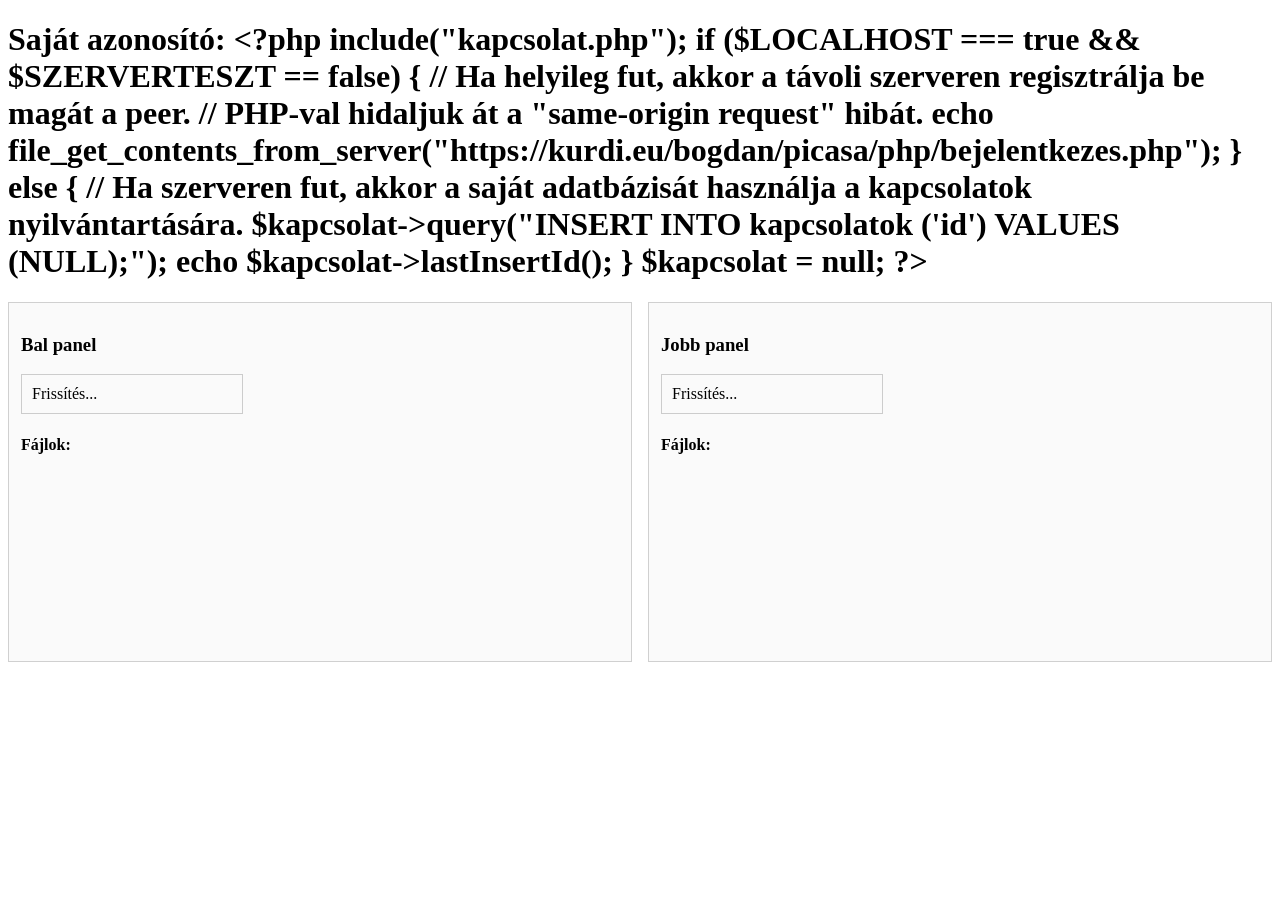
==== index.html @ ca661968 "Add a two-pane commander UI with separate peer lists and per-pane file rendering" ====
<!DOCTYPE html>
<html lang="hu">
 <head>
  <meta charset="utf-8">
  <title>Picasa (P2P Fényképmegosztó)</title>
  <script type="text/javascript" src="js/jquery.1.12.4.min.js"></script>
  <script type="text/javascript" src="js/webrtc.js"></script>
  <script type="text/javascript" src="js/kapcsolatok.js"></script>
  <script type="text/javascript" src="js/fajlkezelo.js"></script>
  <link rel="stylesheet" type="text/css" href="stiluslap.css">
  <style type="text/css">
    #commander {
      display: flex;
      gap: 16px;
      margin-top: 16px;
    }
    .pane {
      flex: 1 1 50%;
      border: 1px solid #d0d0d0;
      padding: 12px;
      box-sizing: border-box;
      min-height: 360px;
      background: #fafafa;
    }
    .peer-list {
      display: flex;
      flex-direction: column;
      gap: 6px;
      margin-bottom: 12px;
    }
    .peer-button {
      text-align: left;
      padding: 6px 8px;
      border: 1px solid #c8c8c8;
      background: #fff;
      cursor: pointer;
    }
    .peer-button.selected {
      background: #edf4ff;
      border-color: #7aa6ff;
      font-weight: bold;
    }
    .nagykeret {
      display: block;
    }
    .keret {
      display: flex;
      align-items: center;
      gap: 8px;
      margin: 6px 0;
      padding: 4px 0;
      border-bottom: 1px solid #eee;
    }
    .kiskep {
      width: 40px;
      height: 40px;
      display: inline-flex;
      align-items: center;
      justify-content: center;
      background: #f0f0f0;
      cursor: pointer;
      background-size: cover;
      background-position: center;
    }
    .nev {
      flex: 1;
      min-width: 0;
    }
    .datum {
      color: #666;
      font-size: 12px;
    }
  </style>
 </head>
<body>

<h1>Saját azonosító: <span id="sajat_id">...</span></h1>

<div id="commander">
  <div class="pane" id="pane-left">
    <h3>Bal panel</h3>
    <div id="peer-list-container-left" class="peer-list">Frissítés...</div>
    <h4>Fájlok:</h4>
    <div id="file-list-left"></div>
    <div id="kep_megjelenitese-left"></div>
  </div>

  <div class="pane" id="pane-right">
    <h3>Jobb panel</h3>
    <div id="peer-list-container-right" class="peer-list">Frissítés...</div>
    <h4>Fájlok:</h4>
    <div id="file-list-right"></div>
    <div id="kep_megjelenitese-right"></div>
  </div>
</div>

<script type="text/javascript">
bejelentkezes(function(){
  $("#sajat_id").text(sajat_id);
  Kapcsolatok.selectedPeer = {
    left: sajat_id,
    right: sajat_id
  };
  Fajlkezelo.mappatartalom_lekerdez_local("", "left");
  Fajlkezelo.mappatartalom_lekerdez_local("", "right");
  Kapcsolatok.kapcsolatok_periodikus_frissitese();
  Kapcsolatok.uzenetek_periodikus_olvasasa();
});
</script>
</body>
</html>
---- stiluslap.css ----
.peer-list { border: 1px solid #ccc; padding: 10px; width: 200px; cursor: pointer; }
.peer-item:hover { background: #eee; }
.keret {
  display: inline-block;
  margin: 10px;
  box-shadow: 2px 5px 10px 0px rgba(0,0,0,0.2);
}
.kiskep {
  width: 100px;
  height: 100px;
  text-align: center;
  background-repeat: no-repeat;
  background-position: center center;
  background-size: cover;
  border: 1px solid #eee;
}
.kiskep > span {
  font-size: 100px;
  line-height: 1em;
}
.nev {
  width: 100px;
  /* word-wrap: break-word; */ /* ha több sorban szeretnénk */
  white-space: nowrap;
  overflow: hidden;
  text-overflow: ellipsis;
  text-align: center;
  font-family: 'Garamond';
}
.datum {
  font-size: 12px;
  text-align: center;
}
#kep_megjelenitese {width: 300px; height: 200px; border: 1px solid black; text-align: center;}
#kep_megjelenitese img {max-width: 100%; max-height: 100%;}
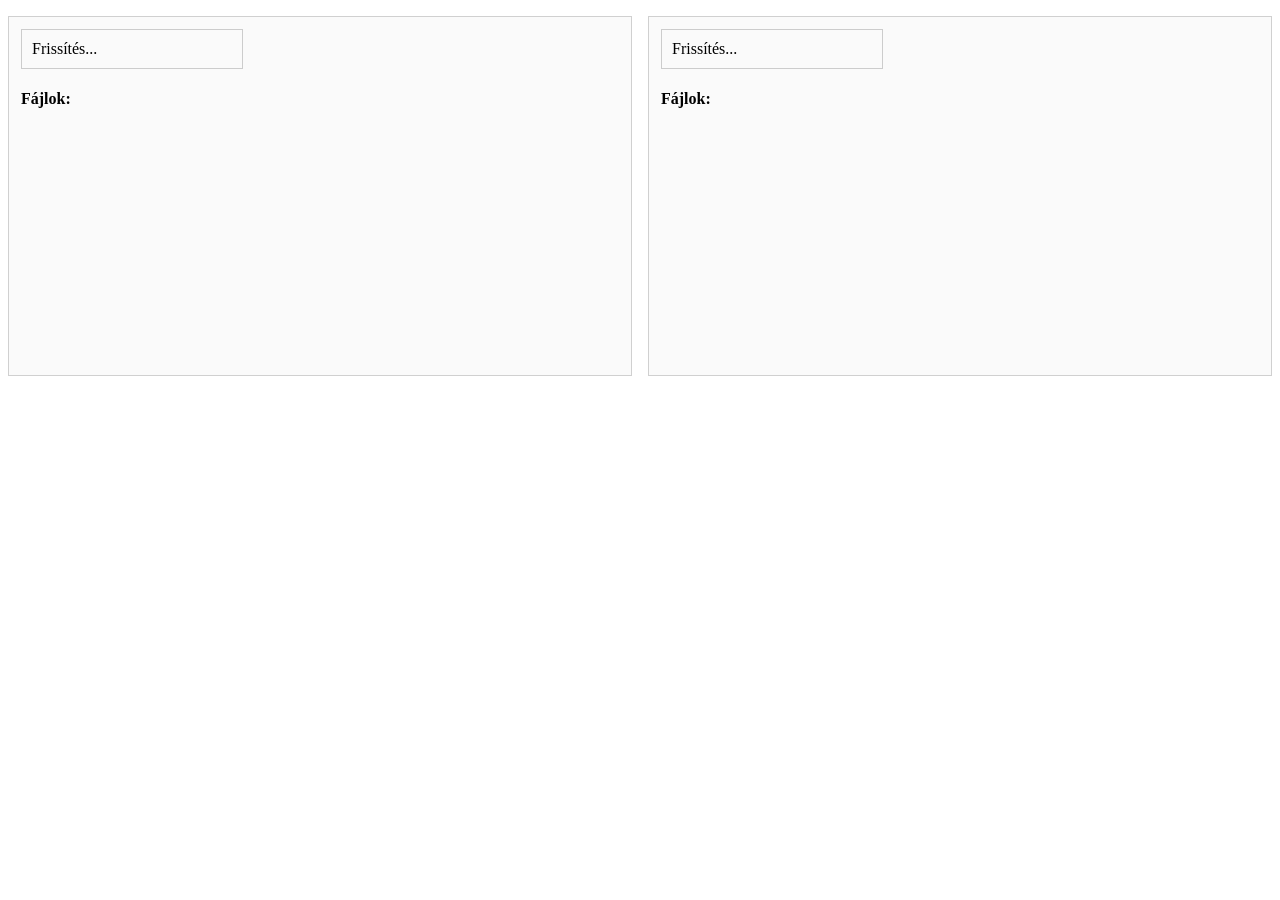
==== commit b99966e1: "Saját ID-t nem jeleníti meg külön sorban." ====
--- a/index.html
+++ b/index.html
@@ -8,77 +8,107 @@
   <script type="text/javascript" src="js/kapcsolatok.js"></script>
   <script type="text/javascript" src="js/fajlkezelo.js"></script>
   <link rel="stylesheet" type="text/css" href="stiluslap.css">
-  <style type="text/css">
-    #commander {
-      display: flex;
-      gap: 16px;
-      margin-top: 16px;
-    }
-    .pane {
-      flex: 1 1 50%;
-      border: 1px solid #d0d0d0;
-      padding: 12px;
-      box-sizing: border-box;
-      min-height: 360px;
-      background: #fafafa;
-    }
-    .peer-list {
-      display: flex;
-      flex-direction: column;
-      gap: 6px;
-      margin-bottom: 12px;
-    }
-    .peer-button {
-      text-align: left;
-      padding: 6px 8px;
-      border: 1px solid #c8c8c8;
-      background: #fff;
-      cursor: pointer;
-    }
-    .peer-button.selected {
-      background: #edf4ff;
-      border-color: #7aa6ff;
-      font-weight: bold;
-    }
-    .nagykeret {
-      display: block;
-    }
-    .keret {
-      display: flex;
-      align-items: center;
-      gap: 8px;
-      margin: 6px 0;
-      padding: 4px 0;
-      border-bottom: 1px solid #eee;
-    }
-    .kiskep {
-      width: 40px;
-      height: 40px;
-      display: inline-flex;
-      align-items: center;
-      justify-content: center;
-      background: #f0f0f0;
-      cursor: pointer;
-      background-size: cover;
-      background-position: center;
-    }
-    .nev {
-      flex: 1;
-      min-width: 0;
-    }
-    .datum {
-      color: #666;
-      font-size: 12px;
-    }
-  </style>
+  <style type="text/css">
+    #commander {
+      display: flex;
+      gap: 16px;
+      margin-top: 16px;
+    }
+    .pane {
+      flex: 1 1 50%;
+      border: 1px solid #d0d0d0;
+      padding: 12px;
+      box-sizing: border-box;
+      min-height: 360px;
+      background: #fafafa;
+    }
+
+  .peer-list {
+    display: flex;
+    flex-direction: row;
+    gap: 8px;
+    margin-bottom: 12px;
+    flex-wrap: wrap;
+    align-items: center;
+  }
+
+  .peer-button {
+    display: inline-flex;
+    align-items: center;
+    gap: 8px;
+    padding: 6px 10px;
+    border: 1px solid #d8d8d8;
+    border-radius: 6px;
+    background: #fff;
+    cursor: pointer;
+    user-select: none;
+    line-height: 1;
+  }
+
+  .peer-button.selected {
+    background: #eef5ff;
+    border-color: #7aa6ff;
+    font-weight: 600;
+  }
+
+  .status-circle {
+    display: inline-block;
+    width: 12px;
+    height: 12px;
+    border-radius: 50%;
+    box-sizing: border-box;
+    border: 1px solid #666;
+    vertical-align: middle;
+  }
+
+  .status-own { background: #000; border-color: #000; }
+  .status-available { background: #fff; border-color: #999; }
+  .status-connecting { background: #2b8cff; border-color: #2b8cff; }
+  .status-connected { background: #29c93b; border-color: #29c93b; }
+
+  .peer-id {
+    font-family: monospace;
+    font-size: 13px;
+  }
+
+
+    .nagykeret {
+      display: block;
+    }
+    .keret {
+      display: flex;
+      align-items: center;
+      gap: 8px;
+      margin: 6px 0;
+      padding: 4px 0;
+      border-bottom: 1px solid #eee;
+    }
+    .kiskep {
+      width: 40px;
+      height: 40px;
+      display: inline-flex;
+      align-items: center;
+      justify-content: center;
+      background: #f0f0f0;
+      cursor: pointer;
+      background-size: cover;
+      background-position: center;
+    }
+    .nev {
+      flex: 1;
+      min-width: 0;
+    }
+    .datum {
+      color: #777;
+      font-size: 12px;
+    }
+
+</style>
  </head>
 <body>
 
-<h1>Saját azonosító: <span id="sajat_id">...</span></h1>
-
 <div id="commander">
   <div class="pane" id="pane-left">
-    <h3>Bal panel</h3>
     <div id="peer-list-container-left" class="peer-list">Frissítés...</div>
     <h4>Fájlok:</h4>
     <div id="file-list-left"></div>
@@ -86,7 +116,6 @@
   </div>
 
   <div class="pane" id="pane-right">
-    <h3>Jobb panel</h3>
     <div id="peer-list-container-right" class="peer-list">Frissítés...</div>
     <h4>Fájlok:</h4>
     <div id="file-list-right"></div>
@@ -95,16 +124,15 @@
 </div>
 
 <script type="text/javascript">
-bejelentkezes(function(){
-  $("#sajat_id").text(sajat_id);
-  Kapcsolatok.selectedPeer = {
-    left: sajat_id,
-    right: sajat_id
-  };
-  Fajlkezelo.mappatartalom_lekerdez_local("", "left");
-  Fajlkezelo.mappatartalom_lekerdez_local("", "right");
-  Kapcsolatok.kapcsolatok_periodikus_frissitese();
-  Kapcsolatok.uzenetek_periodikus_olvasasa();
+bejelentkezes(function(){
+  Kapcsolatok.selectedPeer = {
+    left: sajat_id,
+    right: sajat_id
+  };
+  Fajlkezelo.mappatartalom_lekerdez_local("", "left");
+  Fajlkezelo.mappatartalom_lekerdez_local("", "right");
+  Kapcsolatok.kapcsolatok_periodikus_frissitese();
+  Kapcsolatok.uzenetek_periodikus_olvasasa();
 });
 </script>
 </body>
--- a/stiluslap.css
+++ b/stiluslap.css
@@ -15,7 +15,6 @@
   border: 1px solid #eee;
 }
 .kiskep > span {
-  font-size: 100px;
   line-height: 1em;
 }
 .nev {
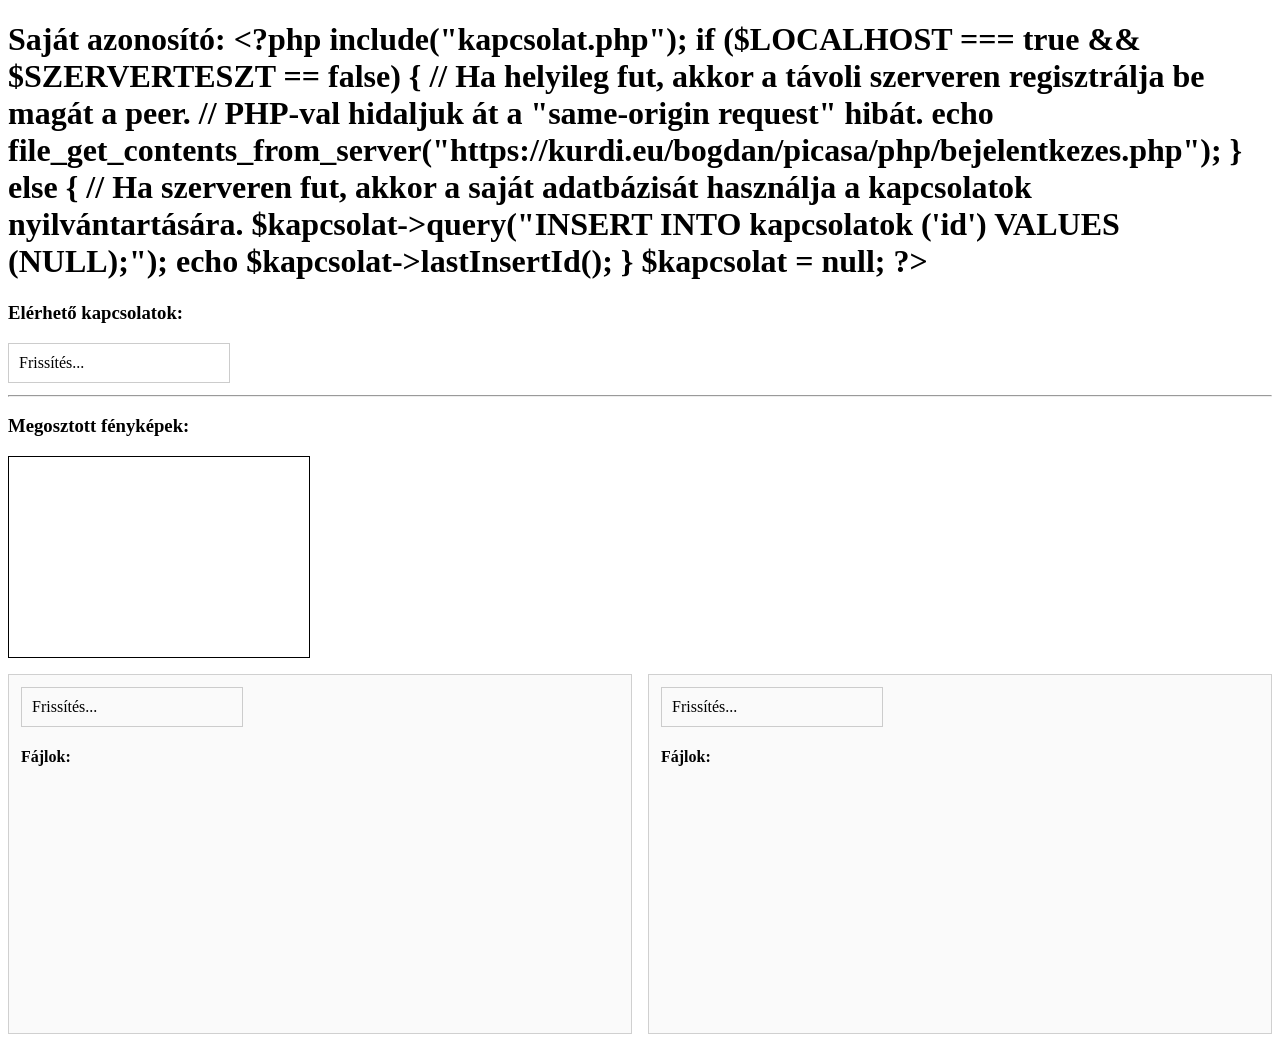
==== commit 3567b367: "style: cosmetic restore legacy UI elements and format to reduce diff vs af033d4d" ====
--- a/index.html
+++ b/index.html
@@ -1,3 +1,24 @@
+<!--
+  TODO:
+  - felhasználónév URL-ből / bejelentkezésből (de mindig új ID-t kap a tiszta kapcsolatokért)
+    > felhasználó nevéhez ikonokat jelenítsen meg programok indítására:
+      -> fájlböngésző
+      -> chat (videó)
+  - A kurdi.eu szerver is jelenjen meg egy felhasználóként, de nála csak fájlböngésző van.
+  - A kurdi.eu szerver kódját különítsük el a kliens kódoktól.
+    > A kliensnek nem kell adatbázis.
+    > A kliens PHP szkriptjei sokkal egyszerűbbek, gyakorlatilag csak a szerverről kér le adatot.
+      Ez később könnyen helyettesíthető más technológiával (pl. HTA alkalmazás).
+      Sajnos IE11 nem támogatja a WebRTC-t.
+  - fényképeket képnéző üzemmódban jelenítse meg
+  - szöveget is jelenítsen meg
+  - explorer / commander nézet váltogatása
+  - nagy ikonok, részletek nézet
+  - fájlmozgatás (másolás, áthelyezés, törlés, letöltés)
+    > mappákat is
+  - közvetlen linkek (felhasználóhoz, fájlhoz, egyéb menühöz)
+  - HIBA: Ha szerverről jelentkezik be valaki, akkor a szerver mappáját listázza ki sajátként.
+-->
 <!DOCTYPE html>
 <html lang="hu">
  <head>
@@ -8,104 +29,118 @@
   <script type="text/javascript" src="js/kapcsolatok.js"></script>
   <script type="text/javascript" src="js/fajlkezelo.js"></script>
   <link rel="stylesheet" type="text/css" href="stiluslap.css">
-  <style type="text/css">
-    #commander {
-      display: flex;
-      gap: 16px;
-      margin-top: 16px;
-    }
-    .pane {
-      flex: 1 1 50%;
-      border: 1px solid #d0d0d0;
-      padding: 12px;
-      box-sizing: border-box;
-      min-height: 360px;
-      background: #fafafa;
-    }
-
-  .peer-list {
-    display: flex;
-    flex-direction: row;
-    gap: 8px;
-    margin-bottom: 12px;
-    flex-wrap: wrap;
-    align-items: center;
-  }
-
-  .peer-button {
-    display: inline-flex;
-    align-items: center;
-    gap: 8px;
-    padding: 6px 10px;
-    border: 1px solid #d8d8d8;
-    border-radius: 6px;
-    background: #fff;
-    cursor: pointer;
-    user-select: none;
-    line-height: 1;
-  }
-
-  .peer-button.selected {
-    background: #eef5ff;
-    border-color: #7aa6ff;
-    font-weight: 600;
-  }
-
-  .status-circle {
-    display: inline-block;
-    width: 12px;
-    height: 12px;
-    border-radius: 50%;
-    box-sizing: border-box;
-    border: 1px solid #666;
-    vertical-align: middle;
-  }
-
-  .status-own { background: #000; border-color: #000; }
-  .status-available { background: #fff; border-color: #999; }
-  .status-connecting { background: #2b8cff; border-color: #2b8cff; }
-  .status-connected { background: #29c93b; border-color: #29c93b; }
-
-  .peer-id {
-    font-family: monospace;
-    font-size: 13px;
-  }
-
-
-    .nagykeret {
-      display: block;
-    }
-    .keret {
-      display: flex;
-      align-items: center;
-      gap: 8px;
-      margin: 6px 0;
-      padding: 4px 0;
-      border-bottom: 1px solid #eee;
-    }
-    .kiskep {
-      width: 40px;
-      height: 40px;
-      display: inline-flex;
-      align-items: center;
-      justify-content: center;
-      background: #f0f0f0;
-      cursor: pointer;
-      background-size: cover;
-      background-position: center;
-    }
-    .nev {
-      flex: 1;
-      min-width: 0;
-    }
-    .datum {
-      color: #777;
-      font-size: 12px;
-    }
-
-</style>
+  <style type="text/css">
+    #commander {
+      display: flex;
+      gap: 16px;
+      margin-top: 16px;
+    }
+    .pane {
+      flex: 1 1 50%;
+      border: 1px solid #d0d0d0;
+      padding: 12px;
+      box-sizing: border-box;
+      min-height: 360px;
+      background: #fafafa;
+    }
+
+  .peer-list {
+    display: flex;
+    flex-direction: row;
+    gap: 8px;
+    margin-bottom: 12px;
+    flex-wrap: wrap;
+    align-items: center;
+  }
+
+  .peer-button {
+    display: inline-flex;
+    align-items: center;
+    gap: 8px;
+    padding: 6px 10px;
+    border: 1px solid #d8d8d8;
+    border-radius: 6px;
+    background: #fff;
+    cursor: pointer;
+    user-select: none;
+    line-height: 1;
+  }
+
+  .peer-button.selected {
+    background: #eef5ff;
+    border-color: #7aa6ff;
+    font-weight: 600;
+  }
+
+  .status-circle {
+    display: inline-block;
+    width: 12px;
+    height: 12px;
+    border-radius: 50%;
+    box-sizing: border-box;
+    border: 1px solid #666;
+    vertical-align: middle;
+  }
+
+  .status-own { background: #000; border-color: #000; }
+  .status-available { background: #fff; border-color: #999; }
+  .status-connecting { background: #2b8cff; border-color: #2b8cff; }
+  .status-connected { background: #29c93b; border-color: #29c93b; }
+
+  .peer-id {
+    font-family: monospace;
+    font-size: 13px;
+  }
+
+
+    .nagykeret {
+      display: block;
+    }
+    .keret {
+      display: flex;
+      align-items: center;
+      gap: 8px;
+      margin: 6px 0;
+      padding: 4px 0;
+      border-bottom: 1px solid #eee;
+    }
+    .kiskep {
+      width: 40px;
+      height: 40px;
+      display: inline-flex;
+      align-items: center;
+      justify-content: center;
+      background: #f0f0f0;
+      cursor: pointer;
+      background-size: cover;
+      background-position: center;
+    }
+    .nev {
+      flex: 1;
+      min-width: 0;
+    }
+    .datum {
+      color: #777;
+      font-size: 12px;
+    }
+
+
+  </style>
  </head>
 <body>
+
+<h1>Saját azonosító: <span id="sajat_id">...</span></h1>
+<div>
+ <h3>Elérhető kapcsolatok:</h3>
+ <div id="peer-list-container" class="peer-list">Frissítés...</div>
+</div>
+<hr>
+<div id="photo-container">
+ <h3>Megosztott fényképek:</h3>
+ <!-- Ide érkeznek majd a képek a P2P csatornán keresztül -->
+ <div id="file-list"></div>
+ <div id="kep_megjelenitese"></div>
+</div>
 
 <div id="commander">
   <div class="pane" id="pane-left">
@@ -124,15 +159,16 @@
 </div>
 
 <script type="text/javascript">
-bejelentkezes(function(){
-  Kapcsolatok.selectedPeer = {
-    left: sajat_id,
-    right: sajat_id
-  };
-  Fajlkezelo.mappatartalom_lekerdez_local("", "left");
-  Fajlkezelo.mappatartalom_lekerdez_local("", "right");
-  Kapcsolatok.kapcsolatok_periodikus_frissitese();
-  Kapcsolatok.uzenetek_periodikus_olvasasa();
+bejelentkezes(function(){
+  $("#sajat_id").text(sajat_id);
+  Kapcsolatok.selectedPeer = {
+    left: sajat_id,
+    right: sajat_id
+  };
+  Fajlkezelo.mappatartalom_lekerdez_local("", "left");
+  Fajlkezelo.mappatartalom_lekerdez_local("", "right");
+  Kapcsolatok.kapcsolatok_periodikus_frissitese();
+  Kapcsolatok.uzenetek_periodikus_olvasasa();
 });
 </script>
 </body>
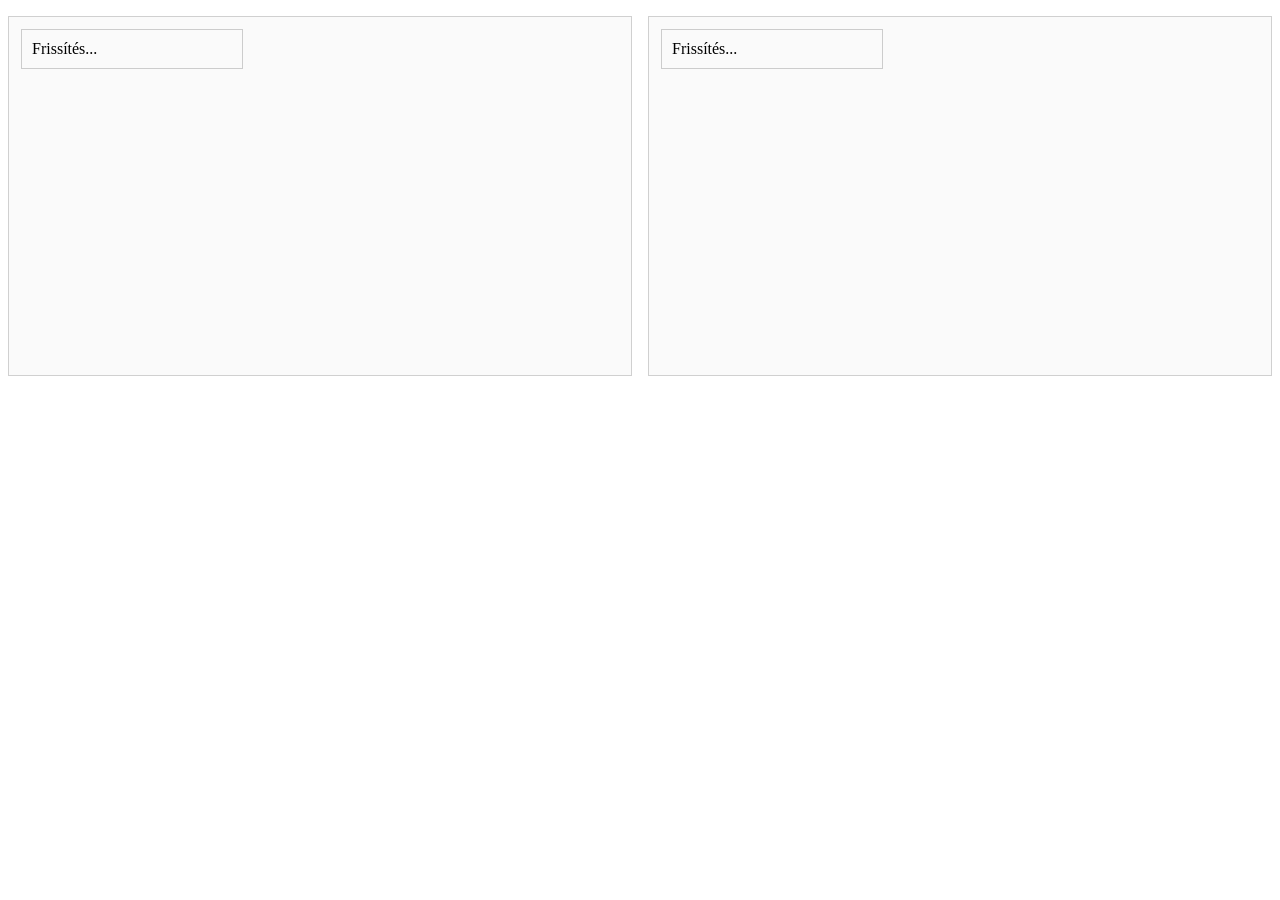
==== commit 744eaf60: "Felirat eltüntetése." ====
--- a/index.html
+++ b/index.html
@@ -1,24 +1,3 @@
-<!--
-  TODO:
-  - felhasználónév URL-ből / bejelentkezésből (de mindig új ID-t kap a tiszta kapcsolatokért)
-    > felhasználó nevéhez ikonokat jelenítsen meg programok indítására:
-      -> fájlböngésző
-      -> chat (videó)
-  - A kurdi.eu szerver is jelenjen meg egy felhasználóként, de nála csak fájlböngésző van.
-  - A kurdi.eu szerver kódját különítsük el a kliens kódoktól.
-    > A kliensnek nem kell adatbázis.
-    > A kliens PHP szkriptjei sokkal egyszerűbbek, gyakorlatilag csak a szerverről kér le adatot.
-      Ez később könnyen helyettesíthető más technológiával (pl. HTA alkalmazás).
-      Sajnos IE11 nem támogatja a WebRTC-t.
-  - fényképeket képnéző üzemmódban jelenítse meg
-  - szöveget is jelenítsen meg
-  - explorer / commander nézet váltogatása
-  - nagy ikonok, részletek nézet
-  - fájlmozgatás (másolás, áthelyezés, törlés, letöltés)
-    > mappákat is
-  - közvetlen linkek (felhasználóhoz, fájlhoz, egyéb menühöz)
-  - HIBA: Ha szerverről jelentkezik be valaki, akkor a szerver mappáját listázza ki sajátként.
--->
 <!DOCTYPE html>
 <html lang="hu">
  <head>
@@ -29,146 +8,129 @@
   <script type="text/javascript" src="js/kapcsolatok.js"></script>
   <script type="text/javascript" src="js/fajlkezelo.js"></script>
   <link rel="stylesheet" type="text/css" href="stiluslap.css">
-  <style type="text/css">
-    #commander {
-      display: flex;
-      gap: 16px;
-      margin-top: 16px;
-    }
-    .pane {
-      flex: 1 1 50%;
-      border: 1px solid #d0d0d0;
-      padding: 12px;
-      box-sizing: border-box;
-      min-height: 360px;
-      background: #fafafa;
-    }
-
-  .peer-list {
-    display: flex;
-    flex-direction: row;
-    gap: 8px;
-    margin-bottom: 12px;
-    flex-wrap: wrap;
-    align-items: center;
-  }
-
-  .peer-button {
-    display: inline-flex;
-    align-items: center;
-    gap: 8px;
-    padding: 6px 10px;
-    border: 1px solid #d8d8d8;
-    border-radius: 6px;
-    background: #fff;
-    cursor: pointer;
-    user-select: none;
-    line-height: 1;
-  }
-
-  .peer-button.selected {
-    background: #eef5ff;
-    border-color: #7aa6ff;
-    font-weight: 600;
-  }
-
-  .status-circle {
-    display: inline-block;
-    width: 12px;
-    height: 12px;
-    border-radius: 50%;
-    box-sizing: border-box;
-    border: 1px solid #666;
-    vertical-align: middle;
-  }
-
-  .status-own { background: #000; border-color: #000; }
-  .status-available { background: #fff; border-color: #999; }
-  .status-connecting { background: #2b8cff; border-color: #2b8cff; }
-  .status-connected { background: #29c93b; border-color: #29c93b; }
-
-  .peer-id {
-    font-family: monospace;
-    font-size: 13px;
-  }
-
-
-    .nagykeret {
-      display: block;
-    }
-    .keret {
-      display: flex;
-      align-items: center;
-      gap: 8px;
-      margin: 6px 0;
-      padding: 4px 0;
-      border-bottom: 1px solid #eee;
-    }
-    .kiskep {
-      width: 40px;
-      height: 40px;
-      display: inline-flex;
-      align-items: center;
-      justify-content: center;
-      background: #f0f0f0;
-      cursor: pointer;
-      background-size: cover;
-      background-position: center;
-    }
-    .nev {
-      flex: 1;
-      min-width: 0;
-    }
-    .datum {
-      color: #777;
-      font-size: 12px;
-    }
-
-
-  </style>
+  <style type="text/css">
+    #commander {
+      display: flex;
+      gap: 16px;
+      margin-top: 16px;
+    }
+    .pane {
+      flex: 1 1 50%;
+      border: 1px solid #d0d0d0;
+      padding: 12px;
+      box-sizing: border-box;
+      min-height: 360px;
+      background: #fafafa;
+    }
+
+  .peer-list {
+    display: flex;
+    flex-direction: row;
+    gap: 8px;
+    margin-bottom: 12px;
+    flex-wrap: wrap;
+    align-items: center;
+  }
+
+  .peer-button {
+    display: inline-flex;
+    align-items: center;
+    gap: 8px;
+    padding: 6px 10px;
+    border: 1px solid #d8d8d8;
+    border-radius: 6px;
+    background: #fff;
+    cursor: pointer;
+    user-select: none;
+    line-height: 1;
+  }
+
+  .peer-button.selected {
+    background: #eef5ff;
+    border-color: #7aa6ff;
+    font-weight: 600;
+  }
+
+  .status-circle {
+    display: inline-block;
+    width: 12px;
+    height: 12px;
+    border-radius: 50%;
+    box-sizing: border-box;
+    border: 1px solid #666;
+    vertical-align: middle;
+  }
+
+  .status-own { background: #000; border-color: #000; }
+  .status-available { background: #fff; border-color: #999; }
+  .status-connecting { background: #2b8cff; border-color: #2b8cff; }
+  .status-connected { background: #29c93b; border-color: #29c93b; }
+
+  .peer-id {
+    font-family: monospace;
+    font-size: 13px;
+  }
+
+
+    .nagykeret {
+      display: block;
+    }
+    .keret {
+      display: flex;
+      align-items: center;
+      gap: 8px;
+      margin: 6px 0;
+      padding: 4px 0;
+      border-bottom: 1px solid #eee;
+    }
+    .kiskep {
+      width: 40px;
+      height: 40px;
+      display: inline-flex;
+      align-items: center;
+      justify-content: center;
+      background: #f0f0f0;
+      cursor: pointer;
+      background-size: cover;
+      background-position: center;
+    }
+    .nev {
+      flex: 1;
+      min-width: 0;
+    }
+    .datum {
+      color: #777;
+      font-size: 12px;
+    }
+
+</style>
  </head>
 <body>
-
-<h1>Saját azonosító: <span id="sajat_id">...</span></h1>
-<div>
- <h3>Elérhető kapcsolatok:</h3>
- <div id="peer-list-container" class="peer-list">Frissítés...</div>
-</div>
-<hr>
-<div id="photo-container">
- <h3>Megosztott fényképek:</h3>
- <!-- Ide érkeznek majd a képek a P2P csatornán keresztül -->
- <div id="file-list"></div>
- <div id="kep_megjelenitese"></div>
-</div>
 
 <div id="commander">
   <div class="pane" id="pane-left">
     <div id="peer-list-container-left" class="peer-list">Frissítés...</div>
-    <h4>Fájlok:</h4>
     <div id="file-list-left"></div>
     <div id="kep_megjelenitese-left"></div>
   </div>
 
   <div class="pane" id="pane-right">
     <div id="peer-list-container-right" class="peer-list">Frissítés...</div>
-    <h4>Fájlok:</h4>
     <div id="file-list-right"></div>
     <div id="kep_megjelenitese-right"></div>
   </div>
 </div>
 
 <script type="text/javascript">
-bejelentkezes(function(){
-  $("#sajat_id").text(sajat_id);
-  Kapcsolatok.selectedPeer = {
-    left: sajat_id,
-    right: sajat_id
-  };
-  Fajlkezelo.mappatartalom_lekerdez_local("", "left");
-  Fajlkezelo.mappatartalom_lekerdez_local("", "right");
-  Kapcsolatok.kapcsolatok_periodikus_frissitese();
-  Kapcsolatok.uzenetek_periodikus_olvasasa();
+bejelentkezes(function(){
+  Kapcsolatok.selectedPeer = {
+    left: sajat_id,
+    right: sajat_id
+  };
+  Fajlkezelo.mappatartalom_lekerdez_local("", "left");
+  Fajlkezelo.mappatartalom_lekerdez_local("", "right");
+  Kapcsolatok.kapcsolatok_periodikus_frissitese();
+  Kapcsolatok.uzenetek_periodikus_olvasasa();
 });
 </script>
 </body>
--- a/stiluslap.css
+++ b/stiluslap.css
@@ -1,34 +1,35 @@
-.peer-list { border: 1px solid #ccc; padding: 10px; width: 200px; cursor: pointer; }
-.peer-item:hover { background: #eee; }
-.keret {
-  display: inline-block;
-  margin: 10px;
-  box-shadow: 2px 5px 10px 0px rgba(0,0,0,0.2);
-}
-.kiskep {
-  width: 100px;
-  height: 100px;
-  text-align: center;
-  background-repeat: no-repeat;
-  background-position: center center;
-  background-size: cover;
-  border: 1px solid #eee;
-}
-.kiskep > span {
-  line-height: 1em;
-}
-.nev {
-  width: 100px;
-  /* word-wrap: break-word; */ /* ha több sorban szeretnénk */
-  white-space: nowrap;
-  overflow: hidden;
-  text-overflow: ellipsis;
-  text-align: center;
-  font-family: 'Garamond';
-}
-.datum {
-  font-size: 12px;
-  text-align: center;
-}
-#kep_megjelenitese {width: 300px; height: 200px; border: 1px solid black; text-align: center;}
-#kep_megjelenitese img {max-width: 100%; max-height: 100%;}+.peer-list { border: 1px solid #ccc; padding: 10px; width: 200px; cursor: pointer; }
+.peer-item:hover { background: #eee; }
+.keret {
+  display: inline-block;
+  margin: 10px;
+  box-shadow: 2px 5px 10px 0px rgba(0,0,0,0.2);
+}
+.kiskep {
+  width: 100px;
+  height: 100px;
+  text-align: center;
+  background-repeat: no-repeat;
+  background-position: center center;
+  background-size: cover;
+  border: 1px solid #eee;
+}
+.kiskep > span {
+  font-size: 100px;
+  line-height: 1em;
+}
+.nev {
+  width: 100px;
+  /* word-wrap: break-word; */ /* ha több sorban szeretnénk */
+  white-space: nowrap;
+  overflow: hidden;
+  text-overflow: ellipsis;
+  text-align: center;
+  font-family: 'Garamond';
+}
+.datum {
+  font-size: 12px;
+  text-align: center;
+}
+#kep_megjelenitese {width: 300px; height: 200px; border: 1px solid black; text-align: center;}
+#kep_megjelenitese img {max-width: 100%; max-height: 100%;}
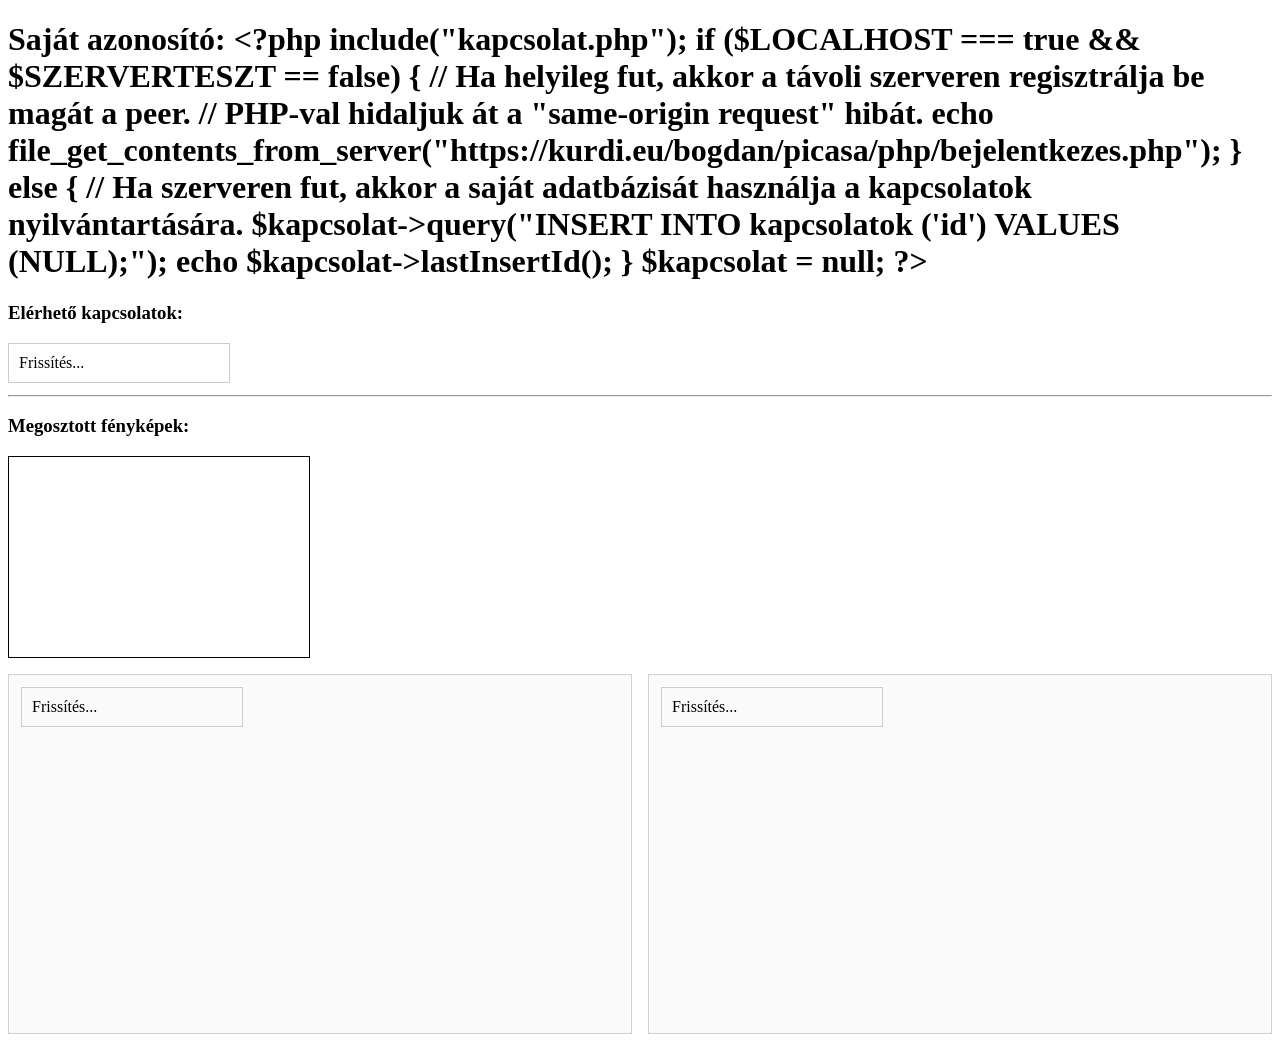
==== commit 72733d56: "Merge branch 'main' of https://github.com/kurdibogdan/picasa" ====
--- a/index.html
+++ b/index.html
@@ -1,3 +1,24 @@
+<!--
+  TODO:
+  - felhasználónév URL-ből / bejelentkezésből (de mindig új ID-t kap a tiszta kapcsolatokért)
+    > felhasználó nevéhez ikonokat jelenítsen meg programok indítására:
+      -> fájlböngésző
+      -> chat (videó)
+  - A kurdi.eu szerver is jelenjen meg egy felhasználóként, de nála csak fájlböngésző van.
+  - A kurdi.eu szerver kódját különítsük el a kliens kódoktól.
+    > A kliensnek nem kell adatbázis.
+    > A kliens PHP szkriptjei sokkal egyszerűbbek, gyakorlatilag csak a szerverről kér le adatot.
+      Ez később könnyen helyettesíthető más technológiával (pl. HTA alkalmazás).
+      Sajnos IE11 nem támogatja a WebRTC-t.
+  - fényképeket képnéző üzemmódban jelenítse meg
+  - szöveget is jelenítsen meg
+  - explorer / commander nézet váltogatása
+  - nagy ikonok, részletek nézet
+  - fájlmozgatás (másolás, áthelyezés, törlés, letöltés)
+    > mappákat is
+  - közvetlen linkek (felhasználóhoz, fájlhoz, egyéb menühöz)
+  - HIBA: Ha szerverről jelentkezik be valaki, akkor a szerver mappáját listázza ki sajátként.
+-->
 <!DOCTYPE html>
 <html lang="hu">
  <head>
@@ -8,104 +29,118 @@
   <script type="text/javascript" src="js/kapcsolatok.js"></script>
   <script type="text/javascript" src="js/fajlkezelo.js"></script>
   <link rel="stylesheet" type="text/css" href="stiluslap.css">
-  <style type="text/css">
-    #commander {
-      display: flex;
-      gap: 16px;
-      margin-top: 16px;
-    }
-    .pane {
-      flex: 1 1 50%;
-      border: 1px solid #d0d0d0;
-      padding: 12px;
-      box-sizing: border-box;
-      min-height: 360px;
-      background: #fafafa;
-    }
-
-  .peer-list {
-    display: flex;
-    flex-direction: row;
-    gap: 8px;
-    margin-bottom: 12px;
-    flex-wrap: wrap;
-    align-items: center;
-  }
-
-  .peer-button {
-    display: inline-flex;
-    align-items: center;
-    gap: 8px;
-    padding: 6px 10px;
-    border: 1px solid #d8d8d8;
-    border-radius: 6px;
-    background: #fff;
-    cursor: pointer;
-    user-select: none;
-    line-height: 1;
-  }
-
-  .peer-button.selected {
-    background: #eef5ff;
-    border-color: #7aa6ff;
-    font-weight: 600;
-  }
-
-  .status-circle {
-    display: inline-block;
-    width: 12px;
-    height: 12px;
-    border-radius: 50%;
-    box-sizing: border-box;
-    border: 1px solid #666;
-    vertical-align: middle;
-  }
-
-  .status-own { background: #000; border-color: #000; }
-  .status-available { background: #fff; border-color: #999; }
-  .status-connecting { background: #2b8cff; border-color: #2b8cff; }
-  .status-connected { background: #29c93b; border-color: #29c93b; }
-
-  .peer-id {
-    font-family: monospace;
-    font-size: 13px;
-  }
-
-
-    .nagykeret {
-      display: block;
-    }
-    .keret {
-      display: flex;
-      align-items: center;
-      gap: 8px;
-      margin: 6px 0;
-      padding: 4px 0;
-      border-bottom: 1px solid #eee;
-    }
-    .kiskep {
-      width: 40px;
-      height: 40px;
-      display: inline-flex;
-      align-items: center;
-      justify-content: center;
-      background: #f0f0f0;
-      cursor: pointer;
-      background-size: cover;
-      background-position: center;
-    }
-    .nev {
-      flex: 1;
-      min-width: 0;
-    }
-    .datum {
-      color: #777;
-      font-size: 12px;
-    }
-
-</style>
+  <style type="text/css">
+    #commander {
+      display: flex;
+      gap: 16px;
+      margin-top: 16px;
+    }
+    .pane {
+      flex: 1 1 50%;
+      border: 1px solid #d0d0d0;
+      padding: 12px;
+      box-sizing: border-box;
+      min-height: 360px;
+      background: #fafafa;
+    }
+
+  .peer-list {
+    display: flex;
+    flex-direction: row;
+    gap: 8px;
+    margin-bottom: 12px;
+    flex-wrap: wrap;
+    align-items: center;
+  }
+
+  .peer-button {
+    display: inline-flex;
+    align-items: center;
+    gap: 8px;
+    padding: 6px 10px;
+    border: 1px solid #d8d8d8;
+    border-radius: 6px;
+    background: #fff;
+    cursor: pointer;
+    user-select: none;
+    line-height: 1;
+  }
+
+  .peer-button.selected {
+    background: #eef5ff;
+    border-color: #7aa6ff;
+    font-weight: 600;
+  }
+
+  .status-circle {
+    display: inline-block;
+    width: 12px;
+    height: 12px;
+    border-radius: 50%;
+    box-sizing: border-box;
+    border: 1px solid #666;
+    vertical-align: middle;
+  }
+
+  .status-own { background: #000; border-color: #000; }
+  .status-available { background: #fff; border-color: #999; }
+  .status-connecting { background: #2b8cff; border-color: #2b8cff; }
+  .status-connected { background: #29c93b; border-color: #29c93b; }
+
+  .peer-id {
+    font-family: monospace;
+    font-size: 13px;
+  }
+
+
+    .nagykeret {
+      display: block;
+    }
+    .keret {
+      display: flex;
+      align-items: center;
+      gap: 8px;
+      margin: 6px 0;
+      padding: 4px 0;
+      border-bottom: 1px solid #eee;
+    }
+    .kiskep {
+      width: 40px;
+      height: 40px;
+      display: inline-flex;
+      align-items: center;
+      justify-content: center;
+      background: #f0f0f0;
+      cursor: pointer;
+      background-size: cover;
+      background-position: center;
+    }
+    .nev {
+      flex: 1;
+      min-width: 0;
+    }
+    .datum {
+      color: #777;
+      font-size: 12px;
+    }
+
+
+  </style>
  </head>
 <body>
+
+<h1>Saját azonosító: <span id="sajat_id">...</span></h1>
+<div>
+ <h3>Elérhető kapcsolatok:</h3>
+ <div id="peer-list-container" class="peer-list">Frissítés...</div>
+</div>
+<hr>
+<div id="photo-container">
+ <h3>Megosztott fényképek:</h3>
+ <!-- Ide érkeznek majd a képek a P2P csatornán keresztül -->
+ <div id="file-list"></div>
+ <div id="kep_megjelenitese"></div>
+</div>
 
 <div id="commander">
   <div class="pane" id="pane-left">
@@ -122,15 +157,16 @@
 </div>
 
 <script type="text/javascript">
-bejelentkezes(function(){
-  Kapcsolatok.selectedPeer = {
-    left: sajat_id,
-    right: sajat_id
-  };
-  Fajlkezelo.mappatartalom_lekerdez_local("", "left");
-  Fajlkezelo.mappatartalom_lekerdez_local("", "right");
-  Kapcsolatok.kapcsolatok_periodikus_frissitese();
-  Kapcsolatok.uzenetek_periodikus_olvasasa();
+bejelentkezes(function(){
+  $("#sajat_id").text(sajat_id);
+  Kapcsolatok.selectedPeer = {
+    left: sajat_id,
+    right: sajat_id
+  };
+  Fajlkezelo.mappatartalom_lekerdez_local("", "left");
+  Fajlkezelo.mappatartalom_lekerdez_local("", "right");
+  Kapcsolatok.kapcsolatok_periodikus_frissitese();
+  Kapcsolatok.uzenetek_periodikus_olvasasa();
 });
 </script>
 </body>
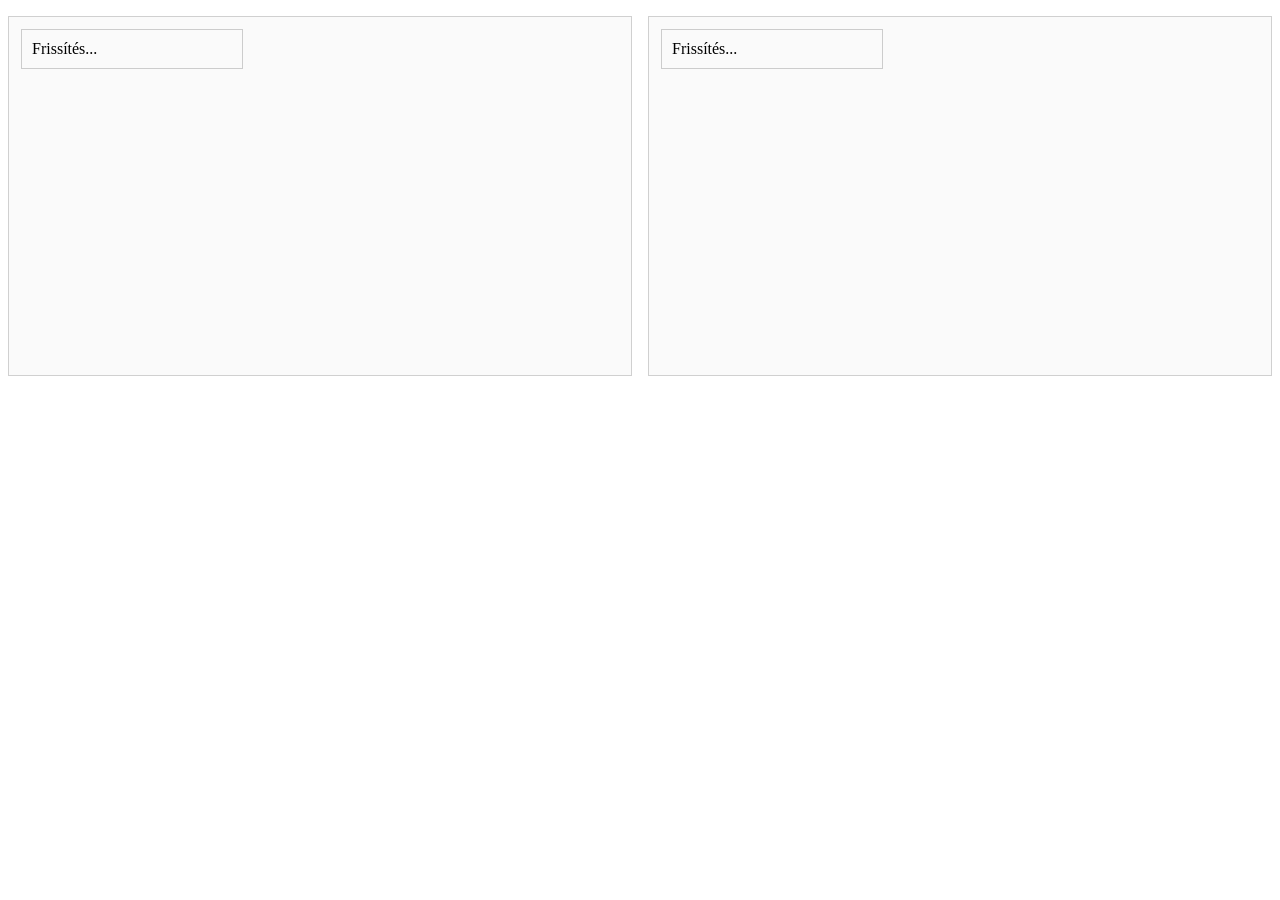
==== commit ec262a91: "Régi kódhoz kicsit jobban hasonlítson, hogy az AI-kódokat majd jobban át tudjam nézni."" ====
--- a/index.html
+++ b/index.html
@@ -28,71 +28,9 @@
   <script type="text/javascript" src="js/webrtc.js"></script>
   <script type="text/javascript" src="js/kapcsolatok.js"></script>
   <script type="text/javascript" src="js/fajlkezelo.js"></script>
-  <link rel="stylesheet" type="text/css" href="stiluslap.css">
+  <link rel="stylesheet" type="text/css" href="stiluslap.css">
+  <link rel="stylesheet" type="text/css" href="commander.css">
   <style type="text/css">
-    #commander {
-      display: flex;
-      gap: 16px;
-      margin-top: 16px;
-    }
-    .pane {
-      flex: 1 1 50%;
-      border: 1px solid #d0d0d0;
-      padding: 12px;
-      box-sizing: border-box;
-      min-height: 360px;
-      background: #fafafa;
-    }
-
-  .peer-list {
-    display: flex;
-    flex-direction: row;
-    gap: 8px;
-    margin-bottom: 12px;
-    flex-wrap: wrap;
-    align-items: center;
-  }
-
-  .peer-button {
-    display: inline-flex;
-    align-items: center;
-    gap: 8px;
-    padding: 6px 10px;
-    border: 1px solid #d8d8d8;
-    border-radius: 6px;
-    background: #fff;
-    cursor: pointer;
-    user-select: none;
-    line-height: 1;
-  }
-
-  .peer-button.selected {
-    background: #eef5ff;
-    border-color: #7aa6ff;
-    font-weight: 600;
-  }
-
-  .status-circle {
-    display: inline-block;
-    width: 12px;
-    height: 12px;
-    border-radius: 50%;
-    box-sizing: border-box;
-    border: 1px solid #666;
-    vertical-align: middle;
-  }
-
-  .status-own { background: #000; border-color: #000; }
-  .status-available { background: #fff; border-color: #999; }
-  .status-connecting { background: #2b8cff; border-color: #2b8cff; }
-  .status-connected { background: #29c93b; border-color: #29c93b; }
-
-  .peer-id {
-    font-family: monospace;
-    font-size: 13px;
-  }
-
-
     .nagykeret {
       display: block;
     }
@@ -123,24 +61,17 @@
       color: #777;
       font-size: 12px;
     }
-
-
   </style>
  </head>
 <body>
 
-<h1>Saját azonosító: <span id="sajat_id">...</span></h1>
-<div>
- <h3>Elérhető kapcsolatok:</h3>
- <div id="peer-list-container" class="peer-list">Frissítés...</div>
-</div>
-<hr>
+<!-- Ide érkeznek majd a képek a P2P csatornán keresztül -- >
 <div id="photo-container">
  <h3>Megosztott fényképek:</h3>
- <!-- Ide érkeznek majd a képek a P2P csatornán keresztül -->
  <div id="file-list"></div>
  <div id="kep_megjelenitese"></div>
 </div>
+-->
 
 <div id="commander">
   <div class="pane" id="pane-left">
@@ -158,7 +89,6 @@
 
 <script type="text/javascript">
 bejelentkezes(function(){
-  $("#sajat_id").text(sajat_id);
   Kapcsolatok.selectedPeer = {
     left: sajat_id,
     right: sajat_id
--- a/stiluslap.css
+++ b/stiluslap.css
@@ -15,7 +15,6 @@
   border: 1px solid #eee;
 }
 .kiskep > span {
-  font-size: 100px;
   line-height: 1em;
 }
 .nev {
--- a/commander.css
+++ b/commander.css
@@ -0,0 +1,62 @@
+#commander {
+  display: flex;
+  gap: 16px;
+  margin-top: 16px;
+}
+
+.pane {
+  flex: 1 1 50%;
+  border: 1px solid #d0d0d0;
+  padding: 12px;
+  box-sizing: border-box;
+  min-height: 360px;
+  background: #fafafa;
+}
+
+.peer-list {
+  display: flex;
+  flex-direction: row;
+  gap: 8px;
+  margin-bottom: 12px;
+  flex-wrap: wrap;
+  align-items: center;
+}
+
+.peer-button {
+  display: inline-flex;
+  align-items: center;
+  gap: 8px;
+  padding: 6px 10px;
+  border: 1px solid #d8d8d8;
+  border-radius: 6px;
+  background: #fff;
+  cursor: pointer;
+  user-select: none;
+  line-height: 1;
+}
+
+.peer-button.selected {
+  background: #eef5ff;
+  border-color: #7aa6ff;
+  font-weight: 600;
+}
+
+.status-circle {
+  display: inline-block;
+  width: 12px;
+  height: 12px;
+  border-radius: 50%;
+  box-sizing: border-box;
+  border: 1px solid #666;
+  vertical-align: middle;
+}
+
+.status-own { background: #000; border-color: #000; }
+.status-available { background: #fff; border-color: #999; }
+.status-connecting { background: #2b8cff; border-color: #2b8cff; }
+.status-connected { background: #29c93b; border-color: #29c93b; }
+
+.peer-id {
+  font-family: monospace;
+  font-size: 13px;
+}
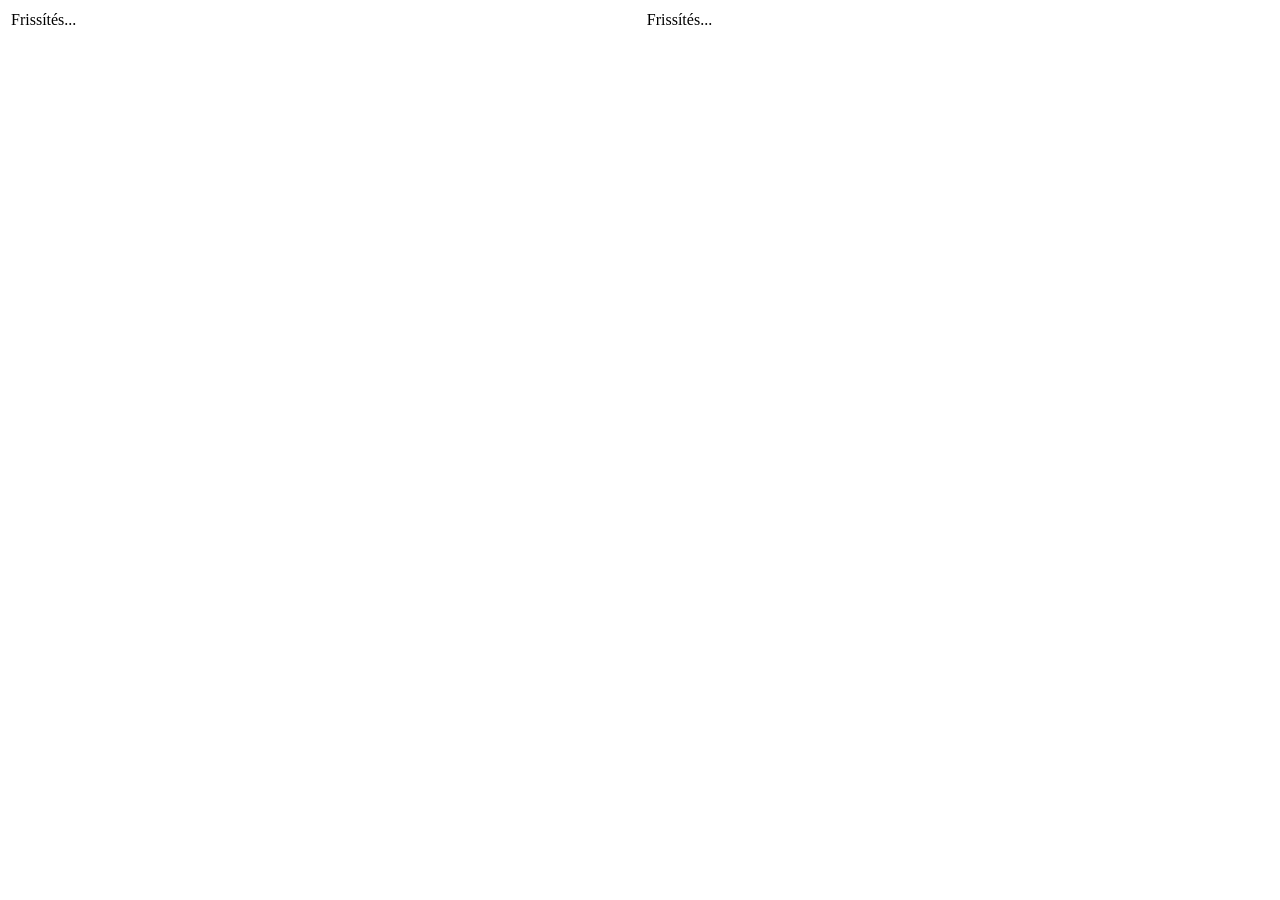
==== commit b2ddb0f5: "Kód szépítése, megjelenítés egyszerűsítése." ====
--- a/index.html
+++ b/index.html
@@ -14,8 +14,7 @@
   - szöveget is jelenítsen meg
   - explorer / commander nézet váltogatása
   - nagy ikonok, részletek nézet
-  - fájlmozgatás (másolás, áthelyezés, törlés, letöltés)
-    > mappákat is
+  - fájlmozgatás (másolás, áthelyezés, törlés, letöltés), mappákat is
   - közvetlen linkek (felhasználóhoz, fájlhoz, egyéb menühöz)
   - HIBA: Ha szerverről jelentkezik be valaki, akkor a szerver mappáját listázza ki sajátként.
 -->
@@ -31,61 +30,31 @@
   <link rel="stylesheet" type="text/css" href="stiluslap.css">
   <link rel="stylesheet" type="text/css" href="commander.css">
   <style type="text/css">
-    .nagykeret {
-      display: block;
-    }
-    .keret {
-      display: flex;
-      align-items: center;
-      gap: 8px;
-      margin: 6px 0;
-      padding: 4px 0;
-      border-bottom: 1px solid #eee;
-    }
-    .kiskep {
-      width: 40px;
-      height: 40px;
-      display: inline-flex;
-      align-items: center;
-      justify-content: center;
-      background: #f0f0f0;
-      cursor: pointer;
-      background-size: cover;
-      background-position: center;
-    }
-    .nev {
-      flex: 1;
-      min-width: 0;
-    }
-    .datum {
-      color: #777;
-      font-size: 12px;
-    }
   </style>
  </head>
 <body>
 
-<!-- Ide érkeznek majd a képek a P2P csatornán keresztül -- >
-<div id="photo-container">
- <h3>Megosztott fényképek:</h3>
- <div id="file-list"></div>
- <div id="kep_megjelenitese"></div>
-</div>
--->
-
-<div id="commander">
-  <div class="pane" id="pane-left">
-    <div id="peer-list-container-left" class="peer-list">Frissítés...</div>
-    <div id="file-list-left"></div>
-    <div id="kep_megjelenitese-left"></div>
-  </div>
-
-  <div class="pane" id="pane-right">
-    <div id="peer-list-container-right" class="peer-list">Frissítés...</div>
-    <div id="file-list-right"></div>
-    <div id="kep_megjelenitese-right"></div>
-  </div>
-</div>
+<table width="100%">
+ <tr valign="top">
+  <td width="49.7%"> <!-- peerek listája bal oldalon -->
+   <div id="peer-list-container-left">Frissítés...</div>
+  </td>
+  <td width="*" rowspan="2"></td>
+  <td width="49.7%"> <!-- peerek listája jobb oldalon -->
+   <div id="peer-list-container-right">Frissítés...</div>
+  </td>
+ </tr>
+ <tr valign="top">
+  <td> <!-- fájlok listája bal oldalon -->
+   <div id="file-list-left"></div>
+   <div id="kep_megjelenitese-left"></div>
+  </td>
+  <td> <!-- fájlok listája jobb oldalon -->
+   <div id="file-list-right"></div>
+   <div id="kep_megjelenitese-right"></div>
+  </td>
+ </tr>
+</table>
 
 <script type="text/javascript">
 bejelentkezes(function(){
--- a/stiluslap.css
+++ b/stiluslap.css
@@ -1,13 +1,11 @@
-.peer-list { border: 1px solid #ccc; padding: 10px; width: 200px; cursor: pointer; }
-.peer-item:hover { background: #eee; }
 .keret {
-  display: inline-block;
+  display: block;
   margin: 10px;
-  box-shadow: 2px 5px 10px 0px rgba(0,0,0,0.2);
+  border: 1px solid #eee;
 }
+
 .kiskep {
-  width: 100px;
-  height: 100px;
+  width: 40px; height: 40px; /* width: 100px; height: 100px; */
   text-align: center;
   background-repeat: no-repeat;
   background-position: center center;
@@ -18,17 +16,53 @@
   line-height: 1em;
 }
 .nev {
-  width: 100px;
   /* word-wrap: break-word; */ /* ha több sorban szeretnénk */
   white-space: nowrap;
   overflow: hidden;
   text-overflow: ellipsis;
-  text-align: center;
   font-family: 'Garamond';
 }
-.datum {
-  font-size: 12px;
-  text-align: center;
-}
+
 #kep_megjelenitese {width: 300px; height: 200px; border: 1px solid black; text-align: center;}
 #kep_megjelenitese img {max-width: 100%; max-height: 100%;}
+
+
+/**********************************/
+/* Kommander fejléce */
+.peer-button {
+  display: inline-block;
+  padding: 5px;
+  border: 1px solid #ccc;
+  border-radius: 5px;
+  margin-right: 5px;
+}
+.peer-button:hover {
+  cursor: pointer;
+}
+.peer-statusz {
+  display: inline-block;
+  width: 12px;
+  height: 12px;
+  border-radius: 50%;
+  margin-right: 5px;
+}
+.peer-statusz-sajat { background-color: #000; }
+.peer-statusz-elerheto { background-color: #fff; }
+.peer-statusz-kapcsolodas { background-color: #2b8cff; }
+.peer-statusz-kapcsolodva { background-color: #29c93b; }
+
+/* Kommander táblázata */
+.tablasor{width: 100%; border-top: 1px solid #ccc;}
+.tablasor td:nth-child(1){width: 40px;}    /* ikon */
+.tablasor td:nth-child(2){max-width: 1px;} /* név */
+.tablasor td:nth-child(3){                 /* dátum */
+  width: 100px;
+  text-align: right;
+  font-size: 12px;
+  color: #777;
+}
+.nagykeret{border: 1px solid #ccc; padding:5px;}
+.nagykeret .tablasor:nth-child(1){border-top:0px !important;}
+.mappaikon {
+  background-image: url("kepek/mappaikon.png");
+}
